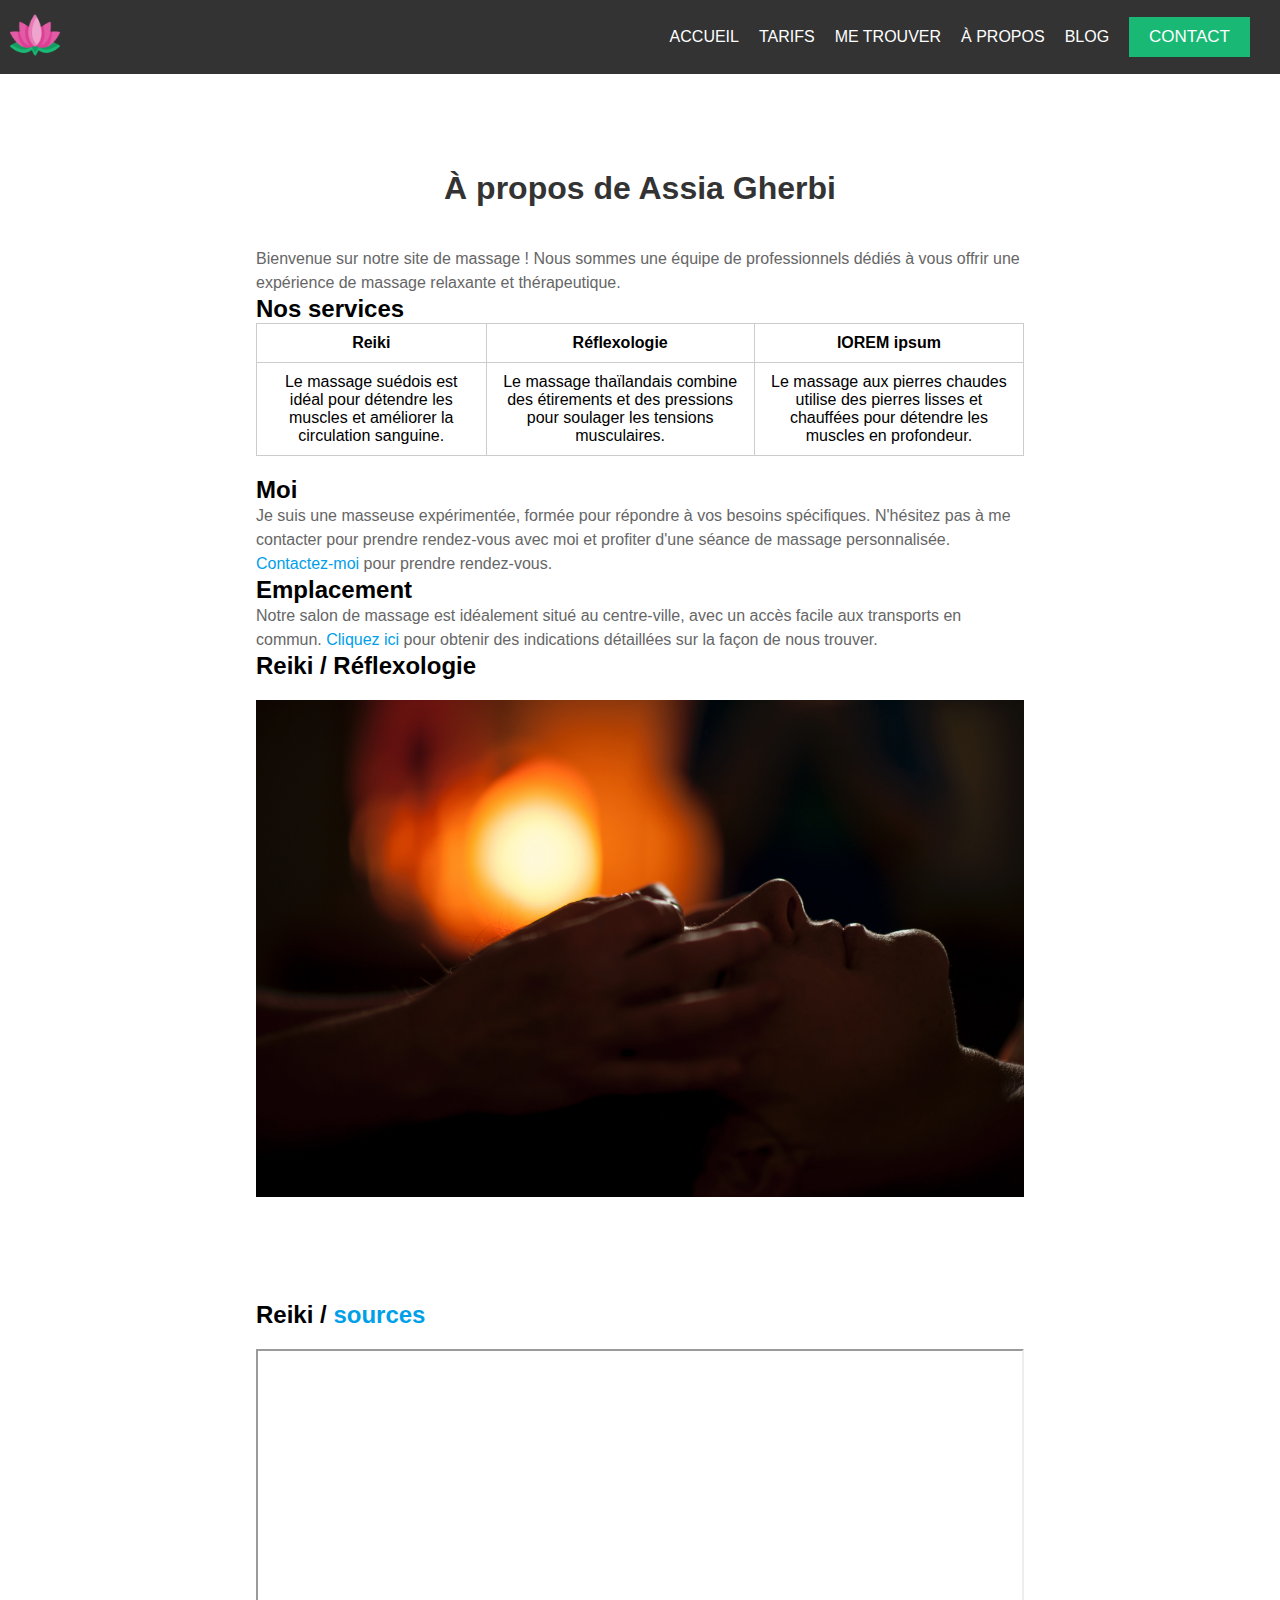
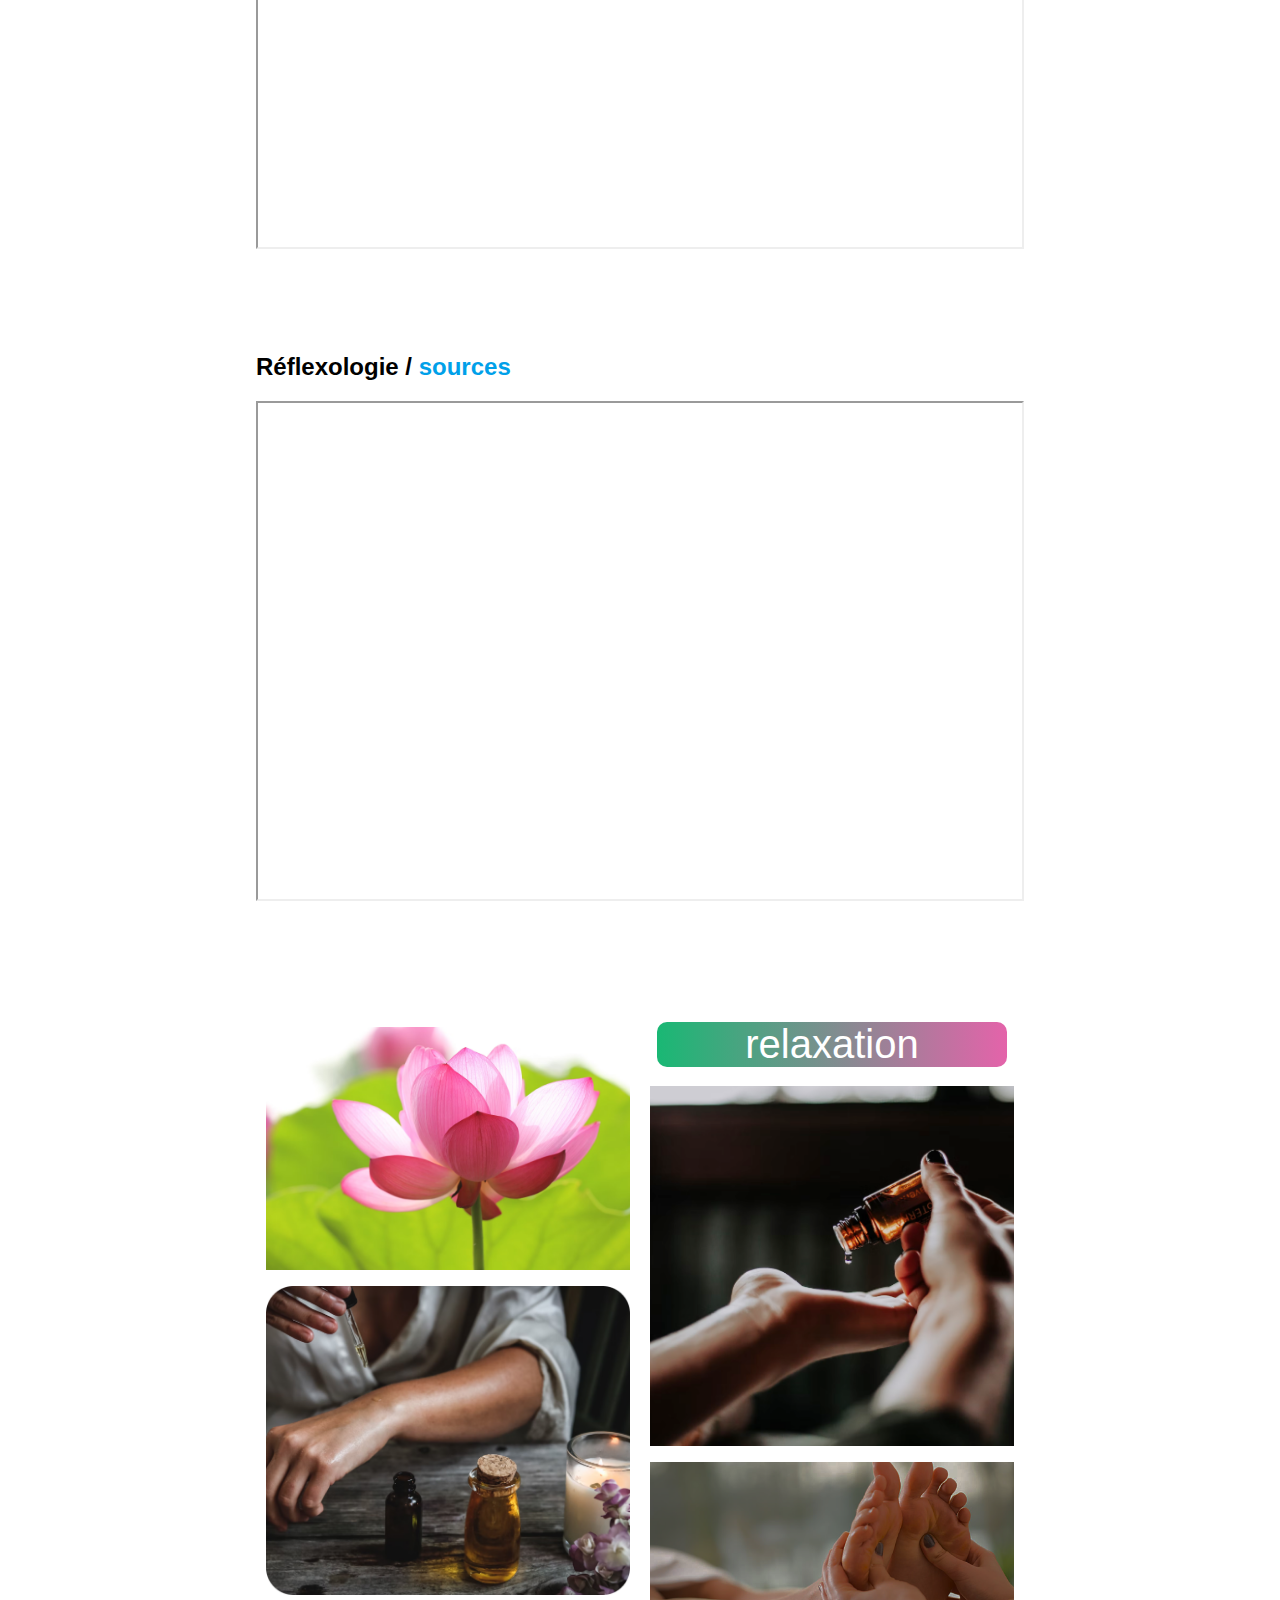
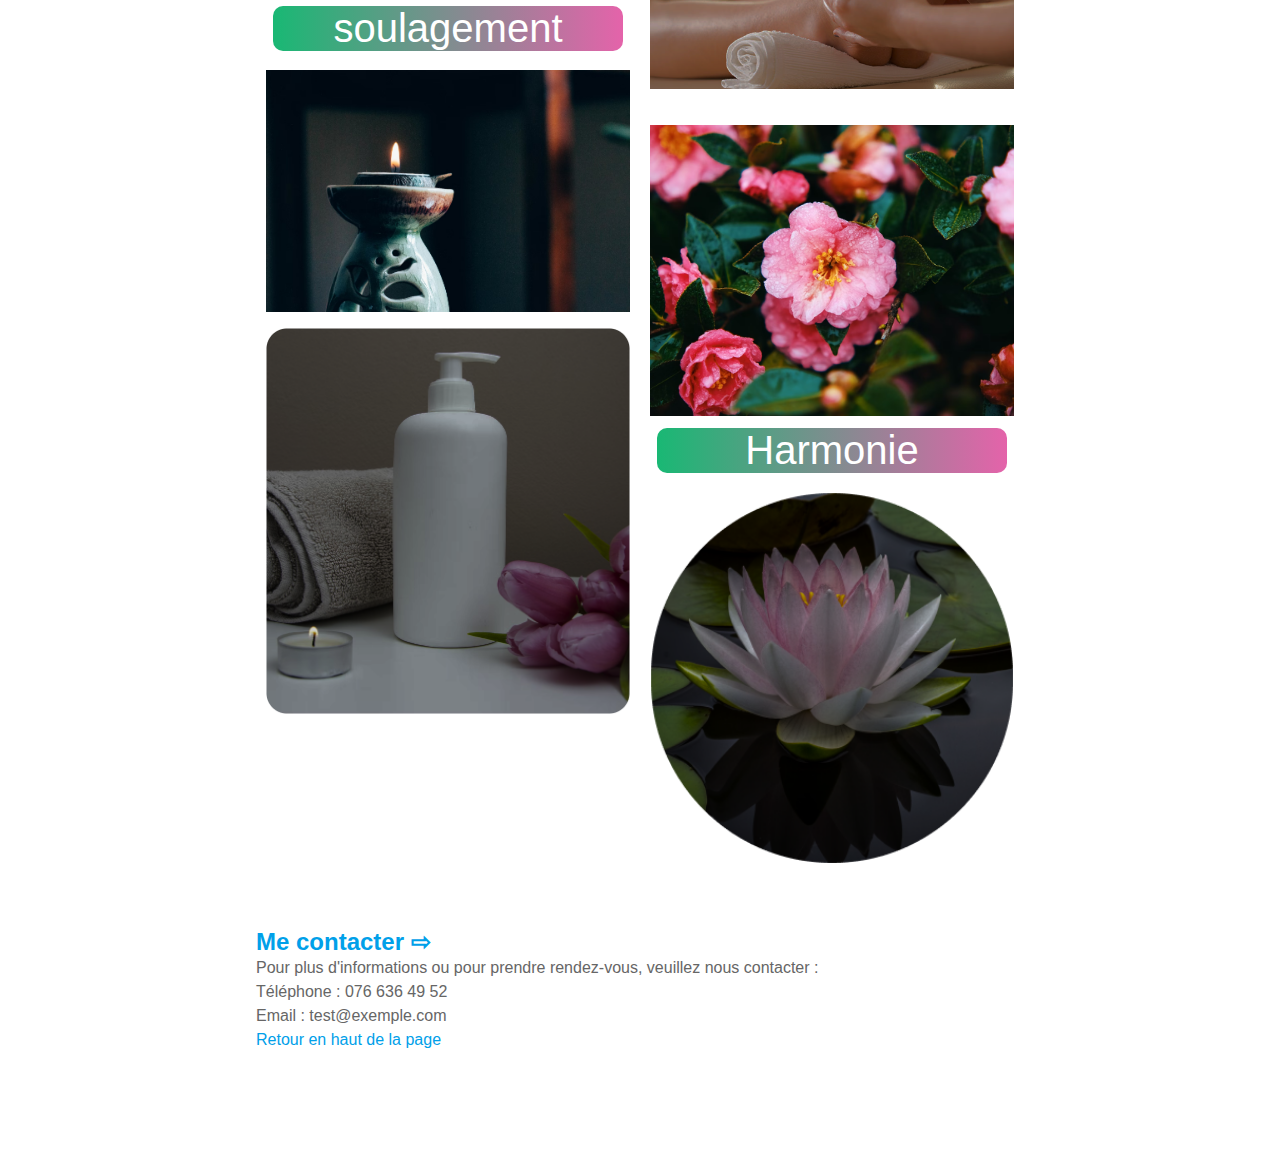
==== web/apropos.html @ 1ac39fdd "first commit" ====
<!DOCTYPE html>
<html lang="fr">

<head>
    <meta charset="UTF-8">
    <meta name="viewport" content="width=device-width, initial-scale=1.0">
    <title>À PROPOS</title>
    <link rel="stylesheet" href="../css/style.css">
    <link rel="stylesheet" href="../css/apropos.css">
    <link href="https://fonts.googleapis.com/css?family=Raleway" rel="stylesheet">
</head>

<body>
    <header>
        <!-- En-tête -->
        <div class="logo-container">
            <a href="../index.html">
                <img class="logo" src="../pictures/lotus.png" alt="Logo">
            </a>
        </div>
        <div class="dropdown">
            <nav>
                <ul class="nav-links" id="nav-links">
                    <!-- Liens de navigation -->
                    <li><a href="index.html">ACCUEIL</a></li>
                    <li><a href="tarif.html">TARIFS</a></li>
                    <li><a href="map.html">ME TROUVER</a></li>
                    <li><a href="apropos.html">À PROPOS</a></li>
                    <li><a href="blog.html">BLOG</a></li>
                    <li><button onclick="window.location.href='contact.html'">CONTACT</button></li>
                </ul>
            </nav>
        </div>
        <div class="burger" onclick="toggleNav()">
            <!-- Bouton du menu burger -->
            <div class="line1"></div>
            <div class="line2"></div>
            <div class="line3"></div>
        </div>
    </header>

    <div id="top" class="contenuApropos">
        <!-- Contenu de la page À PROPOS -->

        <h1>À propos de Assia Gherbi</h1>

        <p>
            Bienvenue sur notre site de massage ! Nous sommes une équipe de professionnels dédiés à vous offrir une
            expérience de massage relaxante et thérapeutique.
        </p>

        <h2>Nos services</h2>

        <table>
            <!-- Tableau des services -->
            <tr>
                <th>Reiki</th>
                <th>Réflexologie</th>
                <th>lOREM ipsum</th>
            </tr>
            <tr>
                <td>Le massage suédois est idéal pour détendre les muscles et améliorer la circulation sanguine.</td>
                <td>Le massage thaïlandais combine des étirements et des pressions pour soulager les tensions
                    musculaires.</td>
                <td>Le massage aux pierres chaudes utilise des pierres lisses et chauffées pour détendre les muscles en
                    profondeur.</td>
            </tr>
        </table>

        <h2>Moi</h2>

        <p>
            Je suis une masseuse expérimentée, formée pour répondre à vos besoins spécifiques. N'hésitez pas à me
            contacter pour prendre rendez-vous avec moi et profiter d'une séance de massage personnalisée.
            <a href="contact.html">Contactez-moi</a> pour prendre rendez-vous.
        </p>

        <h2>Emplacement</h2>

        <p>
            Notre salon de massage est idéalement situé au centre-ville, avec un accès facile aux transports en commun.
            <a href="map.html">Cliquez ici</a> pour obtenir des indications détaillées sur la façon de nous
            trouver.
        </p>

        <h2>Reiki / Réflexologie</h2>

        <img class="reiki" src="../pictures/reiki.jpg" alt="Image de massage">

        <h2>Reiki / <a href="https://www.youtube.com/watch?v=xLZzKQBETL0">sources</a></h2>

        <iframe width="560" height="315" src="https://www.youtube.com/embed/xLZzKQBETL0" title="YouTube video player"
            allow="accelerometer; autoplay; clipboard-write; encrypted-media; gyroscope; picture-in-picture; web-share"
            allowfullscreen></iframe>

        <h2>Réflexologie / <a href="https://www.youtube.com/watch?v=w0EzodzR4Qo">sources</a></h2>
        <iframe width="560" height="315" src="https://www.youtube.com/embed/w0EzodzR4Qo" title="YouTube video player"
            allow="accelerometer; autoplay; clipboard-write; encrypted-media; gyroscope; picture-in-picture; web-share"
            allowfullscreen></iframe>

        <div class="row">
            <!-- Grille d'images -->
            <div class="column">
                <img src="../pictures/grid/4.png" alt="image4">
                <img src="../pictures/grid/6.png" alt="image6">
                <h1 class="h1">soulagement</h1>
                <img src="../pictures/grid/2.png" alt="image2">
                <img src="../pictures/grid/3.png" alt="image3">
            </div>
            <div class="column">
                <h1 class="h1">relaxation</h1>
                <img src="../pictures/grid/5.png" alt="image5">
                <img src="../pictures/grid/7.png" alt="image7">
            </div>
            <div class="column">
                <img src="../pictures/grid/8.png" alt="image8">
                <h1 class="h1">Harmonie</h1>
                <img src="../pictures/grid/9.png" alt="image9">
            </div>
        </div>

        <h2 class="pointer mecontacter" onclick="contact()">Me contacter ⇨</h2>

        <p>
            Pour plus d'informations ou pour prendre rendez-vous, veuillez nous contacter :
            <br>
            Téléphone : 076 636 49 52
            <br>
            Email : test@exemple.com
        </p>

        <p id="contact">
            <a href="#top">Retour en haut de la page</a>
        </p>
    </div>

    <script src="../scripts/script.js"></script>
</body>

</html>
---- css/style.css ----
/* Réinitialisation du CSS */
*,
*::before,
*::after {
    box-sizing: border-box;
    margin: 0;
    padding: 0;
}

/* Styles globaux */
body {
    font-family: 'Arial', 'Helvetica', sans-serif;
    font-family: 'Raleway', sans-serif;
    transition: 0.3s;
}

button {
    background-color: #19B874;
    color: #ffffff;
    border: none;
    padding: 10px 20px;
    font-size: 17px;
    cursor: pointer;
}

/* correction lien */


.bouttonContact {
    background-color: #19B874;
    color: #ffffff;
    border: none;
    padding: 10px 20px;
    font-size: 17px;
    cursor: pointer;
}

/* Aside */
aside {
    position: fixed;
    z-index: 100;
    width: 15%;
    height: 100%;
    margin-left: 85%;
    padding: 20px;
    background-color: rgba(255, 255, 255, 0.892);
}

.fermer {
    float: right;
    width: 15%;
    cursor: pointer;
}

/* Header */
header {
    background-color: #333;
    color: #fff;
    display: flex;
    justify-content: space-between;
    align-items: center;
    padding: 10px;
    top: 0;
    left: 0;
    width: 100%;
    z-index: 11;
    position: fixed;
}

.logo {
    transition: 0.2s;
}

.logo:hover {
    transform: scale(1.1);
}

.fixed {
    position: fixed;
}

.logo-container img {
    height: 50px;
    width: auto;
}

nav {
    display: flex;
    align-items: center;
}


.nav-links {

    display: flex;
    justify-content: center;
    align-items: center;
    list-style: none;
    margin: 0;
    padding: 0;
}

.nav-links li {
    margin-right: 20px;
}

.nav-links li a {
    color: #fff;
    text-decoration: none;
    position: relative;
}


.nav-links li a:after {
    content: "";
    position: absolute;
    bottom: -2px;
    left: 0;
    width: 100%;
    height: 2px;
    background-color: #19B874;
    visibility: hidden;
    transform: scaleX(0);
    transition: visibility 0s linear 0.2s, transform 0.2s ease;
}

.nav-links li a:hover:after {
    visibility: visible;
    transform: scaleX(1);
    transition-delay: 0s;
}

.burger {
    display: none;
    cursor: pointer;
}

.burger div {
    width: 25px;
    height: 3px;
    background-color: #fff;
    margin: 5px;
    transition: all 0.3s ease;
}

@media screen and (max-width: 768px) {
    .nav-links {
        display: none;
    }

    .burger {
        display: block;
    }
}

/* Main */
main {
    margin-top: 75px;
}

/* Section vidéo */
video {
    height: 100%;
    width: 100%;
    object-fit: cover;
}

.video-title {
    position: absolute;
    top: 50%;
    left: 50%;
    transform: translate(-50%, -50%);
    text-align: center;
    z-index: 2;
}

.video-title h1 {
    font-size: 3rem;
    color: #fff;
}

/* Section informations */
.info-container {
    padding: 20px;
    height: 100%;
    width: 100%;
    position: absolute;
    top: 100%;
    left: 0;
    display: flex;
    flex-direction: column;
    justify-content: center;
    align-items: center;
}

.info-text {
    text-align: center;
    max-width: 800px;
    margin-bottom: 50px;
}

.info-text h2 {
    font-size: 2rem;
    margin-bottom: 20px;
}

.info-text p {
    font-size: 1.2rem;
    line-height: 1.5;
}

.info-image img {
    max-width: 100%;
    max-height: 100%;
}

@media screen and (max-width: 1270px) {
    .info-container {
        margin-top: 200px;
    }
}

@media screen and (max-width: 670px) {
    .info-container {
        margin-top: 300px;
    }

    asside {
        width: 30%;
        margin-left: 70%;
    }

    .fermer {
        width: 40%;
    }

    .video-title {
        font-size: 5px;
    }
}

/* Footer */


.copy:hover {
    color: rgb(63, 63, 239);

}

.site-footer {
    background-color: #333;
    padding: 20px;
    text-align: center;
}

.footer-content p {
    margin-bottom: 5px;
    font-size: 14px;
    color: #fff;
}

.footer-content a {
    color: #fff;
    text-decoration: none;
}

.footer-content a:hover {
    text-decoration: underline;
}

/* Horaires */
h1 {
    text-align: center;
}

#calendrier {
    padding: 20px;
    margin-top: 20px;
}

.weekdays {
    display: flex;
}

.weekday {
    flex: 1;
    text-align: center;
    background-color: #f2f2f2;
    border: 1px solid #ccc;
    padding: 10px;
}

.timeslots {
    display: flex;
    flex-wrap: wrap;
}

.timeslot {
    flex: 1;
    text-align: center;
    background-color: #fff;
    border: 1px solid #ccc;
    padding: 10px;
}

@media (max-width: 720px) {
    #calendrier {
        display: grid;
        grid-template-columns: auto auto;
    }

    .weekdays {
        display: flex;
        flex-direction: column;
        align-items: flex-end;
    }

    .weekday {
        flex: none;
        width: 100%;
    }

    .timeslots {
        display: flex;
        flex-direction: column;
        align-items: flex-start;
    }

    .timeslot {
        flex: none;
        width: 100%;
    }

    .h1Calendrier {
        margin-left: 40%;
    }
}

@media (max-width: 255px) {
    #calendrier {
        padding: 0px;
    }

    .h1Calendrier {
        margin-left: 20px;
        margin-top: 30%;
    }
}

.h1Calendrier {
    margin-right: 80%;
    margin-top: 7%;
}
---- css/apropos.css ----
/* Style the heading element */
h1 {
    color: #333;
    /* Set the text color to dark gray */
    text-align: center;
    /* Center align the heading */
    margin: 40px;
    transition: 0.3s;

}

/* Style paragraph elements */
p {
    color: #666;
    /* Set the text color to light gray */
    line-height: 1.5;
    /* Set the line height to 1.5 times the font size */
}

/* Make sure images fit within their container */
.reiki {
    max-width: 100%;
    /* Set the maximum width of the image to 100% of its container */
    height: auto;
    /* Automatically adjust the height to maintain aspect ratio */
    margin-bottom: 100px;
    margin-top: 20px;
}

/* Style table elements */
table {
    width: 100%;
    /* Set the table width to 100% of its container */
    border-collapse: collapse;
    /* Collapse the borders between table cells */
    margin-bottom: 20px;
    /* Add a margin at the bottom of the table */
}

/* Style table header and data cells */
th,
td {
    border: 1px solid #ccc;
    /* Set a 1px solid border with light gray color */
    padding: 10px;
    /* Add 10px of padding around the table cells */
    text-align: center;
    /* Center align the text within the cells */
}

/* Style links */
a {
    color: #00a0e9;
    /* Set the link color to blue */
    text-decoration: none;
    /* Remove the underline from links */
}

/* Style links on hover */
a:hover {
    text-decoration: underline;
    /* Add underline to links on hover */
}

/* Style the "contenuApropos" class */
.contenuApropos {
    margin-top: 100px;
    /* Add a top margin of 100px */
    margin-bottom: 70px;
    /* Add a bottom margin of 70px */
    padding-left: 20%;
    /* Add left padding of 20% */
    padding-right: 20%;
    /* Add right padding of 20% */
    padding-top: 30px;
    /* Add top padding of 30px */
    padding-bottom: 30px;
    /* Add bottom padding of 30px */
}

/* Set the cursor to a pointer for elements with the "pointer" class */
.pointer {
    cursor: pointer;
}

/* iframe */

iframe {
    margin-bottom: 100px;
    margin-top: 20px;
    width: 100%;
    height: 500px;
}

.mecontacter {
    color: #00a0e9;
}

/* media querys pour en dessous de */

@media screen and (max-width: 768px) {
    .contenuApropos {

        padding-left: 10%;
        /* Add left padding of 20% */
        padding-right: 10%;
        /* Add right padding of 20% */

    }

}

@media screen and (max-width: 400px) {
    .contenuApropos {

        padding-left: 4%;
        /* Add left padding of 20% */
        padding-right: 4%;
        /* Add right padding of 20% */

    }

}


* {
    box-sizing: border-box;
}

body {
    margin: 0;
    font-family: Arial;
    display: flex;
    flex-direction: column;
    align-items: center;

}



/* Create two equal columns that floats next to each other */
.column {
    float: left;
    width: 50%;
    padding: 10px;
}

.column img {
    margin-top: 12px;
    transition: 0.3s;
}

.column img:hover {
    transform: scale(1.1);

}

/* Clear floats after the columns */
.row:after {
    content: "";
    display: table;
    clear: both;
}

.row {
    margin-bottom: 50px;
}

.h1 {
    background-color: #19B874;

    background-image: linear-gradient(to right, #19B874, #E463AA);
    border-radius: 10px;
    color: white;
    font-weight: 100;
}

@media screen and (max-width: 928px) {
    .h1 {
        margin: 2%;
        font-size: 20px;
    }

}

@media screen and (min-width: 928px) {
    .h1 {
        margin: 2%;
        font-size: 40px;

    }

}

.column img {
    width: 100%;
}
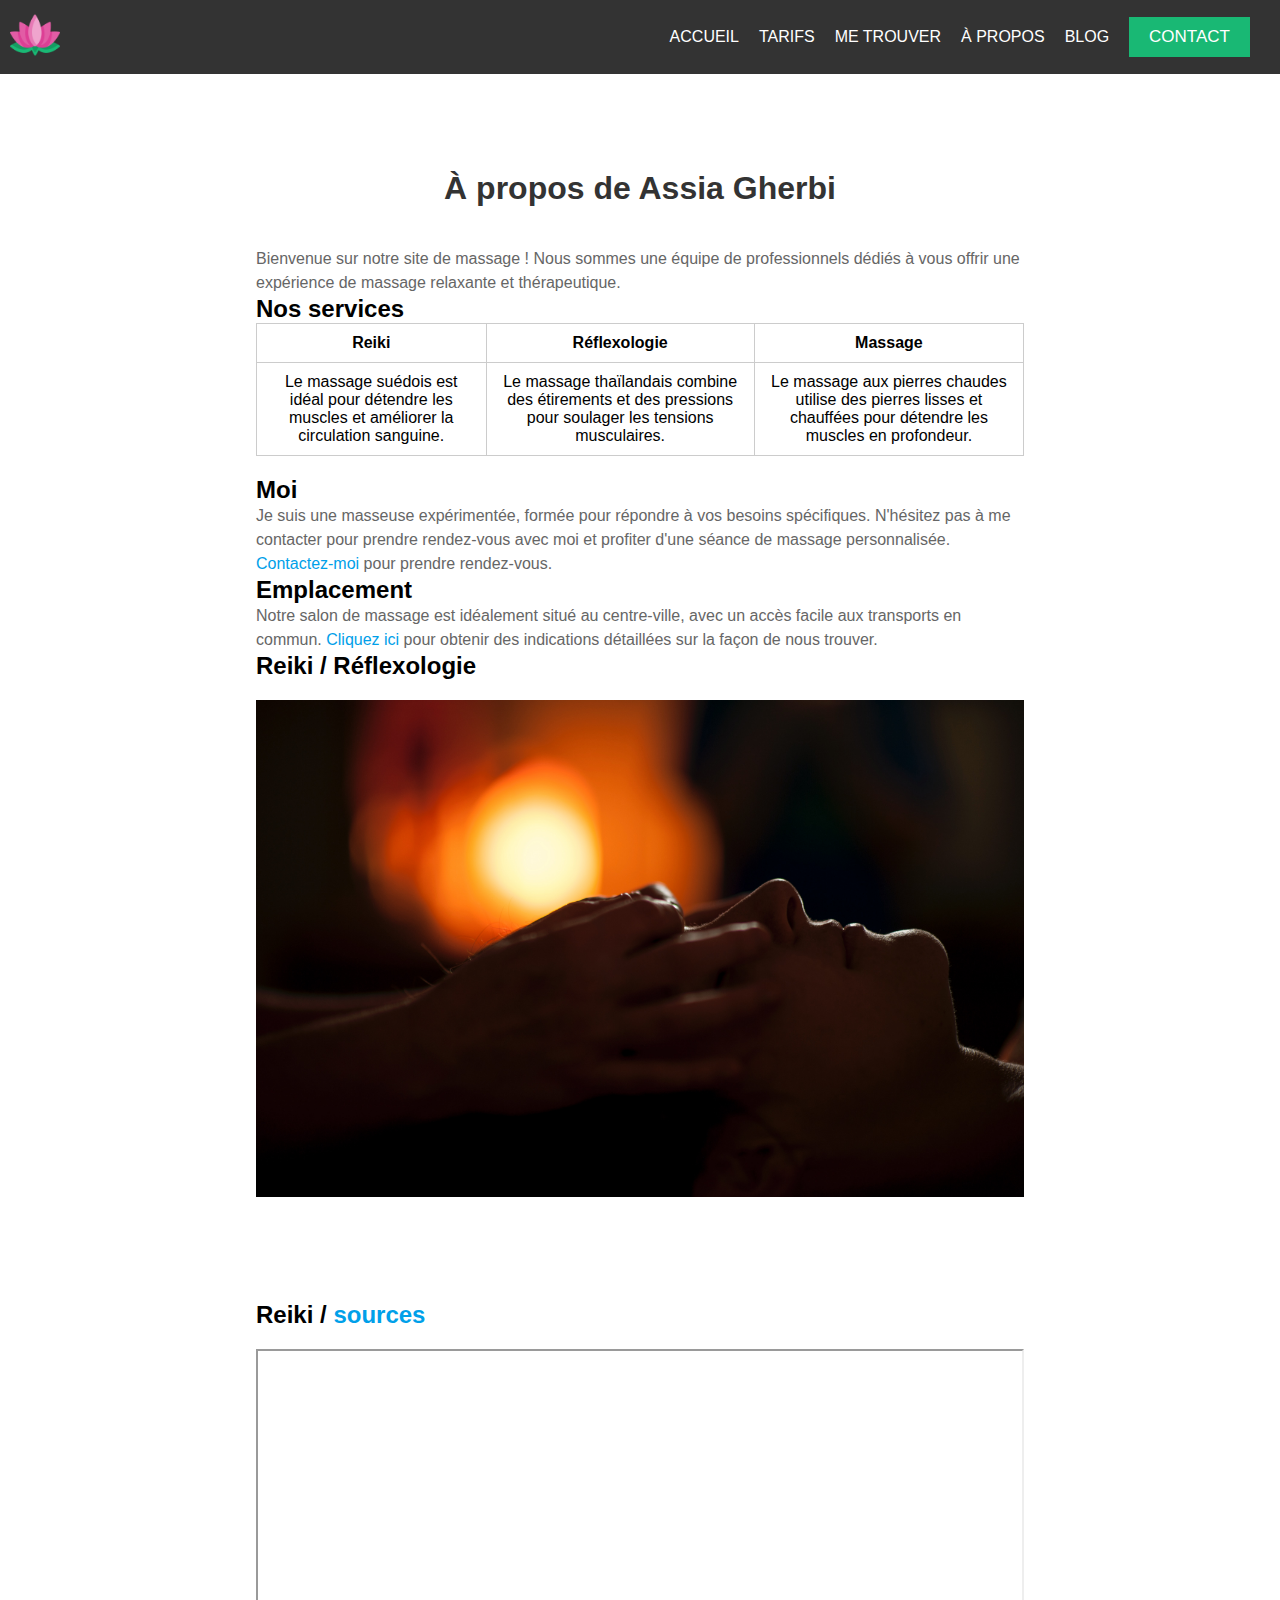
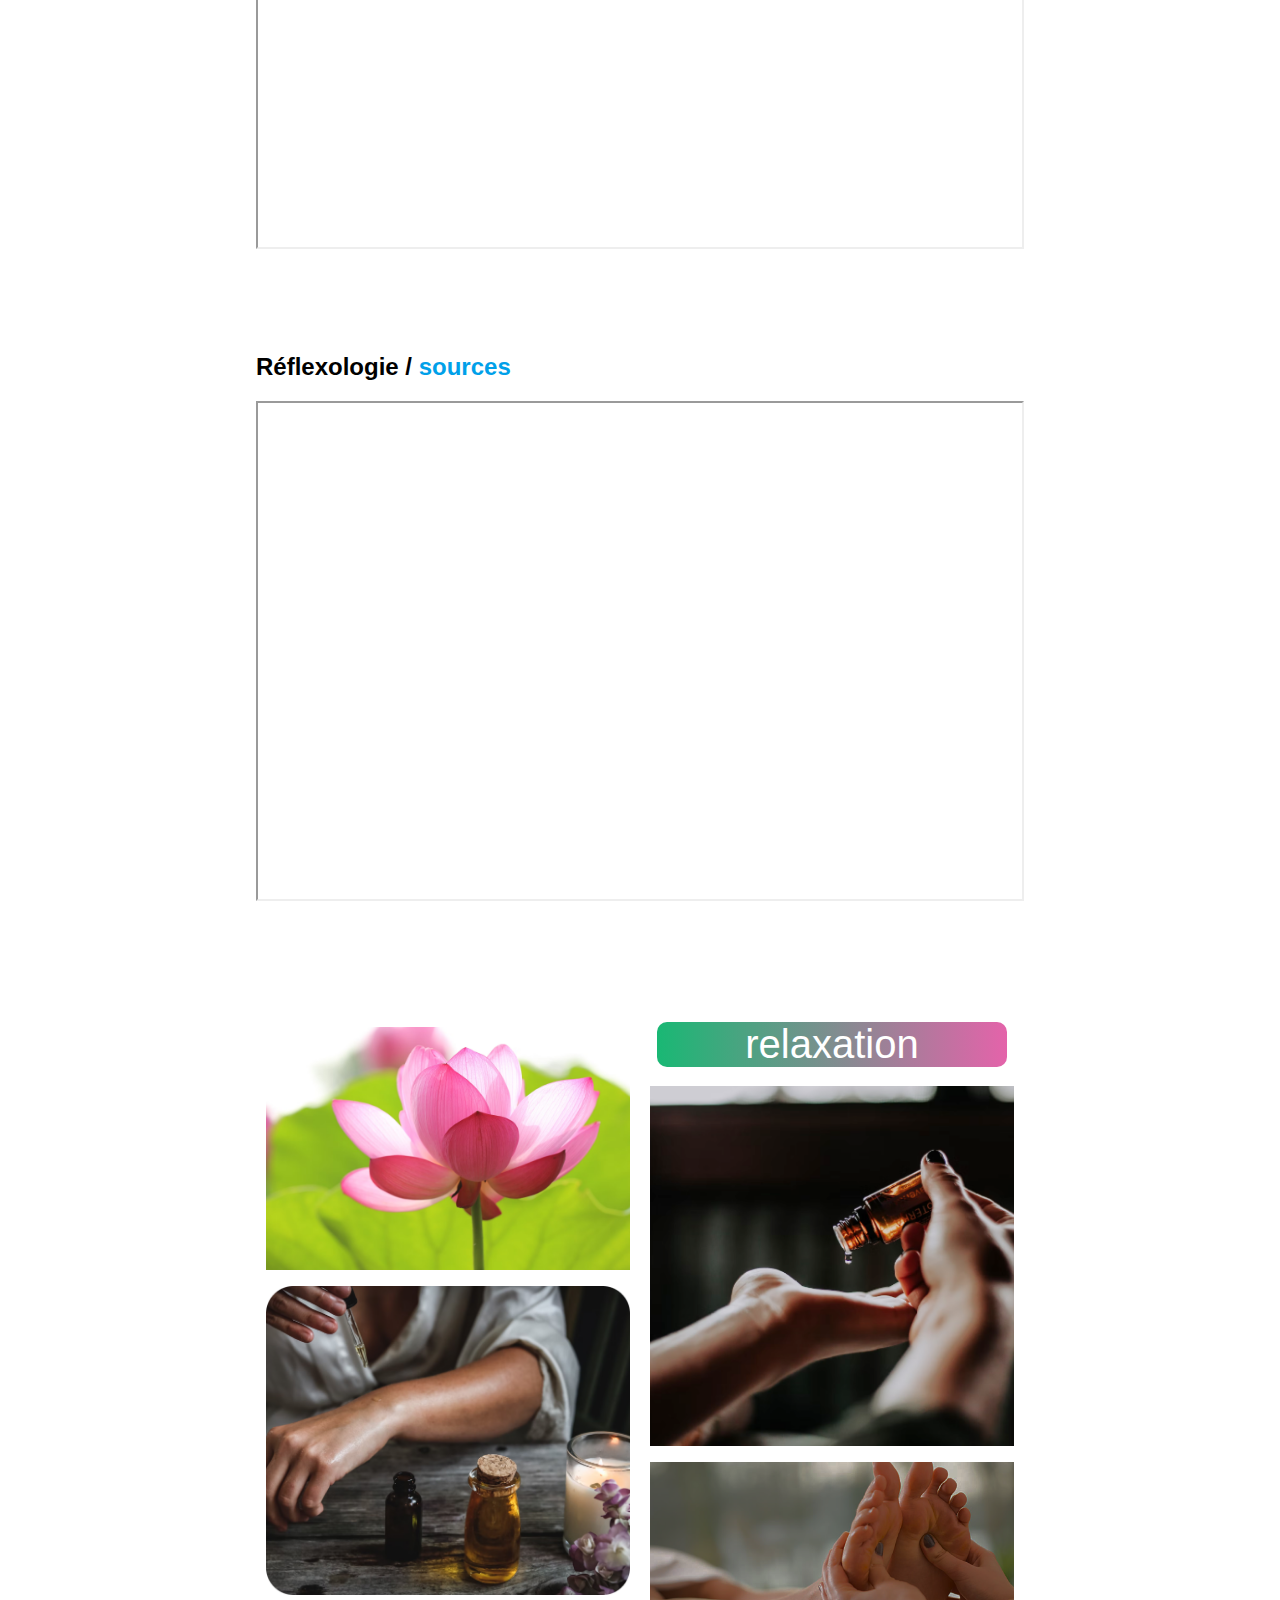
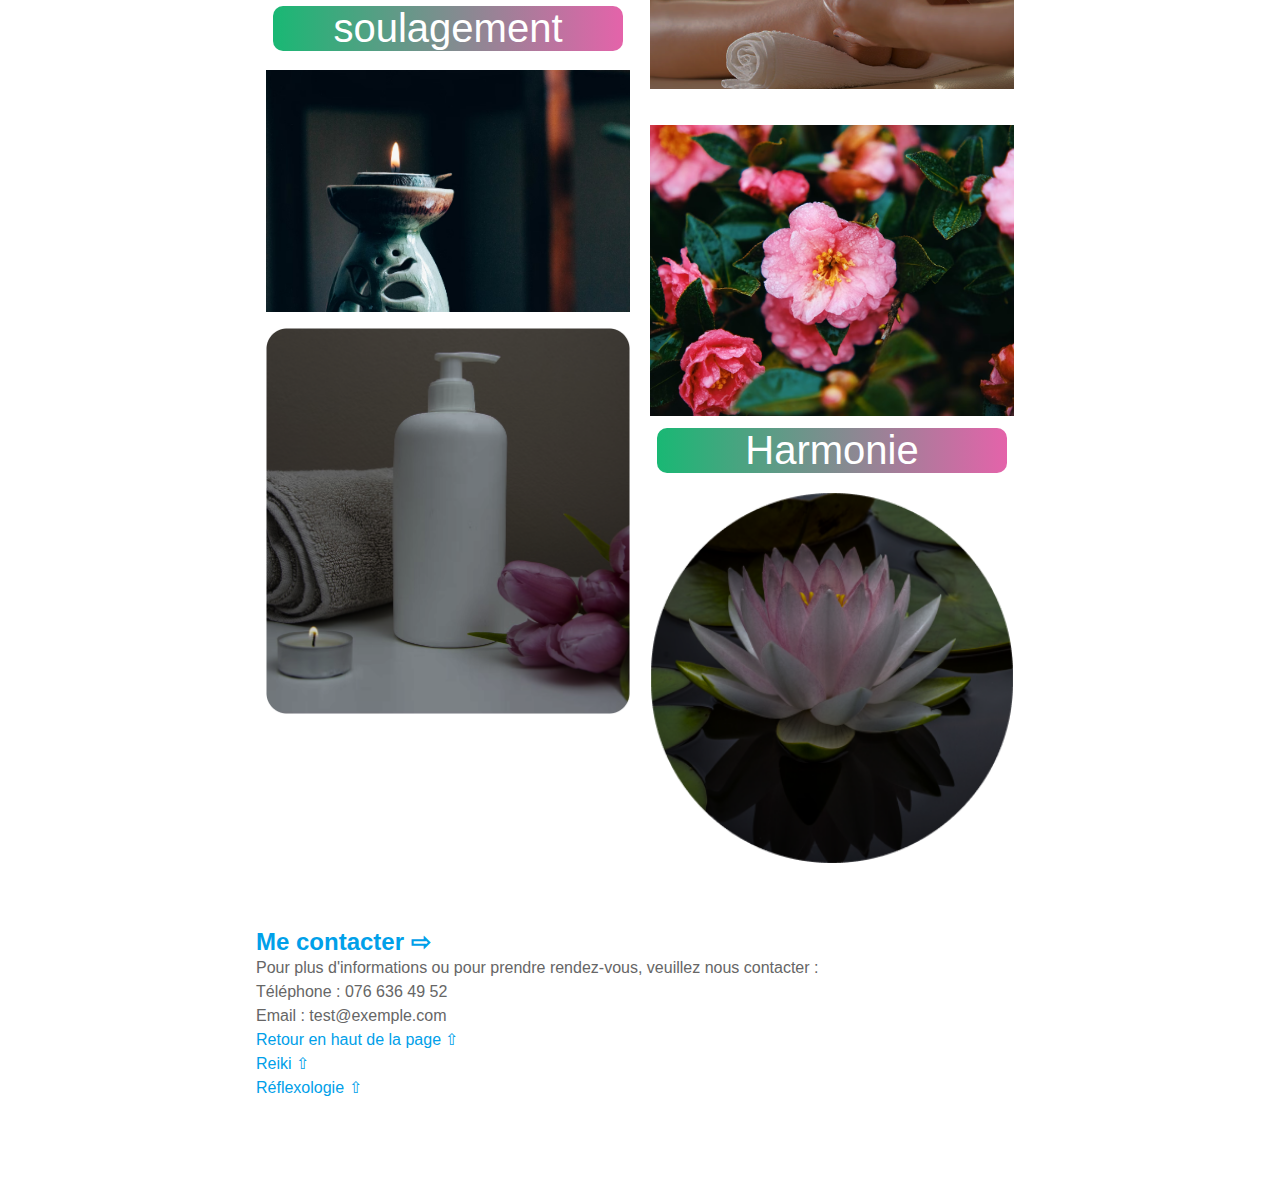
==== commit 9da0f80a: "update" ====
--- a/web/apropos.html
+++ b/web/apropos.html
@@ -22,7 +22,7 @@
             <nav>
                 <ul class="nav-links" id="nav-links">
                     <!-- Liens de navigation -->
-                    <li><a href="index.html">ACCUEIL</a></li>
+                    <li><a href="../index.html">ACCUEIL</a></li>
                     <li><a href="tarif.html">TARIFS</a></li>
                     <li><a href="map.html">ME TROUVER</a></li>
                     <li><a href="apropos.html">À PROPOS</a></li>
@@ -56,7 +56,7 @@
             <tr>
                 <th>Reiki</th>
                 <th>Réflexologie</th>
-                <th>lOREM ipsum</th>
+                <th>Massage</th>
             </tr>
             <tr>
                 <td>Le massage suédois est idéal pour détendre les muscles et améliorer la circulation sanguine.</td>
@@ -87,13 +87,13 @@
 
         <img class="reiki" src="../pictures/reiki.jpg" alt="Image de massage">
 
-        <h2>Reiki / <a href="https://www.youtube.com/watch?v=xLZzKQBETL0">sources</a></h2>
+        <h2 id="reiki">Reiki / <a href="https://www.youtube.com/watch?v=xLZzKQBETL0">sources</a></h2>
 
         <iframe width="560" height="315" src="https://www.youtube.com/embed/xLZzKQBETL0" title="YouTube video player"
             allow="accelerometer; autoplay; clipboard-write; encrypted-media; gyroscope; picture-in-picture; web-share"
             allowfullscreen></iframe>
 
-        <h2>Réflexologie / <a href="https://www.youtube.com/watch?v=w0EzodzR4Qo">sources</a></h2>
+        <h2 id="reflex">Réflexologie / <a href="https://www.youtube.com/watch?v=w0EzodzR4Qo">sources</a></h2>
         <iframe width="560" height="315" src="https://www.youtube.com/embed/w0EzodzR4Qo" title="YouTube video player"
             allow="accelerometer; autoplay; clipboard-write; encrypted-media; gyroscope; picture-in-picture; web-share"
             allowfullscreen></iframe>
@@ -130,8 +130,18 @@
         </p>
 
         <p id="contact">
-            <a href="#top">Retour en haut de la page</a>
+            <a href="#top">Retour en haut de la page ⇧</a>
         </p>
+
+        <p>
+            <a href="#reiki">Reiki ⇧</a>
+        </p>
+
+        <p>
+            <a href="#reflex">Réflexologie ⇧</a>
+        </p>
+
+
     </div>
 
     <script src="../scripts/script.js"></script>
--- a/css/style.css
+++ b/css/style.css
@@ -225,7 +225,7 @@
         margin-top: 300px;
     }
 
-    asside {
+    aside {
         width: 30%;
         margin-left: 70%;
     }
